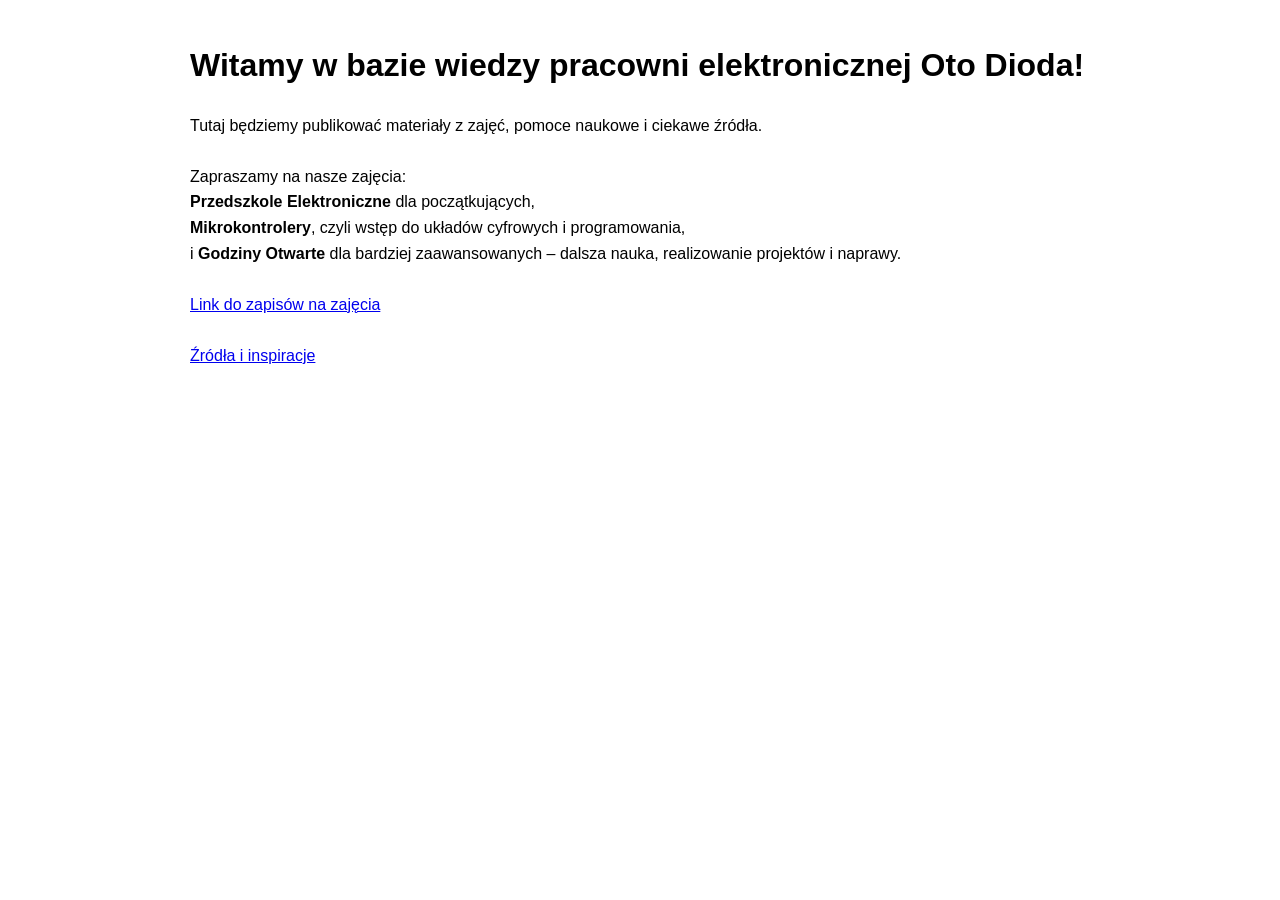
==== index.html @ 854ada27 "Update index.html" ====
<!DOCTYPE html>
<html lang="pl">
<head>
  <meta charset="UTF-8" />
  <title>FabLab Oto Dioda!</title>
  <link rel="stylesheet" href="styles.css">
</head>

<body>

<h1>Witamy w bazie wiedzy pracowni elektronicznej Oto Dioda!</h1>

<p>
Tutaj będziemy publikować materiały z zajęć, pomoce naukowe i ciekawe źródła.<br><br>

Zapraszamy na nasze zajęcia:<br>
<b>Przedszkole Elektroniczne</b> dla początkujących,<br>
<b>Mikrokontrolery</b>, czyli wstęp do układów cyfrowych i programowania,<br>
i <b>Godziny Otwarte</b> dla bardziej zaawansowanych – dalsza nauka, realizowanie projektów i naprawy.<br><br>

<a href="https://synergia.warszawa.pl/zapisy/" target="_blank">Link do zapisów na zajęcia</a> <br><br>

<!--<a href="arduino.html">Arduino - materiały i lista modułów</a> <br><br>-->

<a href="sources.html">Źródła i inspiracje</a>
  
</p>

</body>
</html>
---- styles.css ----
body {
  font-family: Arial, sans-serif;
  max-width: 900px;
  margin: auto;
  line-height: 1.6;
}

h1, h2 {
  margin-top: 40px;
}

.filters {
  margin: 20px 0;
}

.filter-group {
  margin-bottom: 3px;
}

.filters button {
  margin: 3px;
  padding: 6px 12px;
  border: 1px solid #444;
  background: white;
  cursor: pointer;
  border-radius: 4px;
}

.filters button.active {
  background: #222;
  color: white;
}

.source {
  margin-bottom: 18px;
  padding: 10px;
  border-left: 4px solid #ddd;
}

.hidden {
  display: none;
}

.tags {
  margin-top: 6px;
}

.tag-badge {
  display: inline-block;
  background: #eee;
  border-radius: 12px;
  padding: 3px 8px;
  margin: 2px;
  font-size: 0.75em;
  color: #444;
}
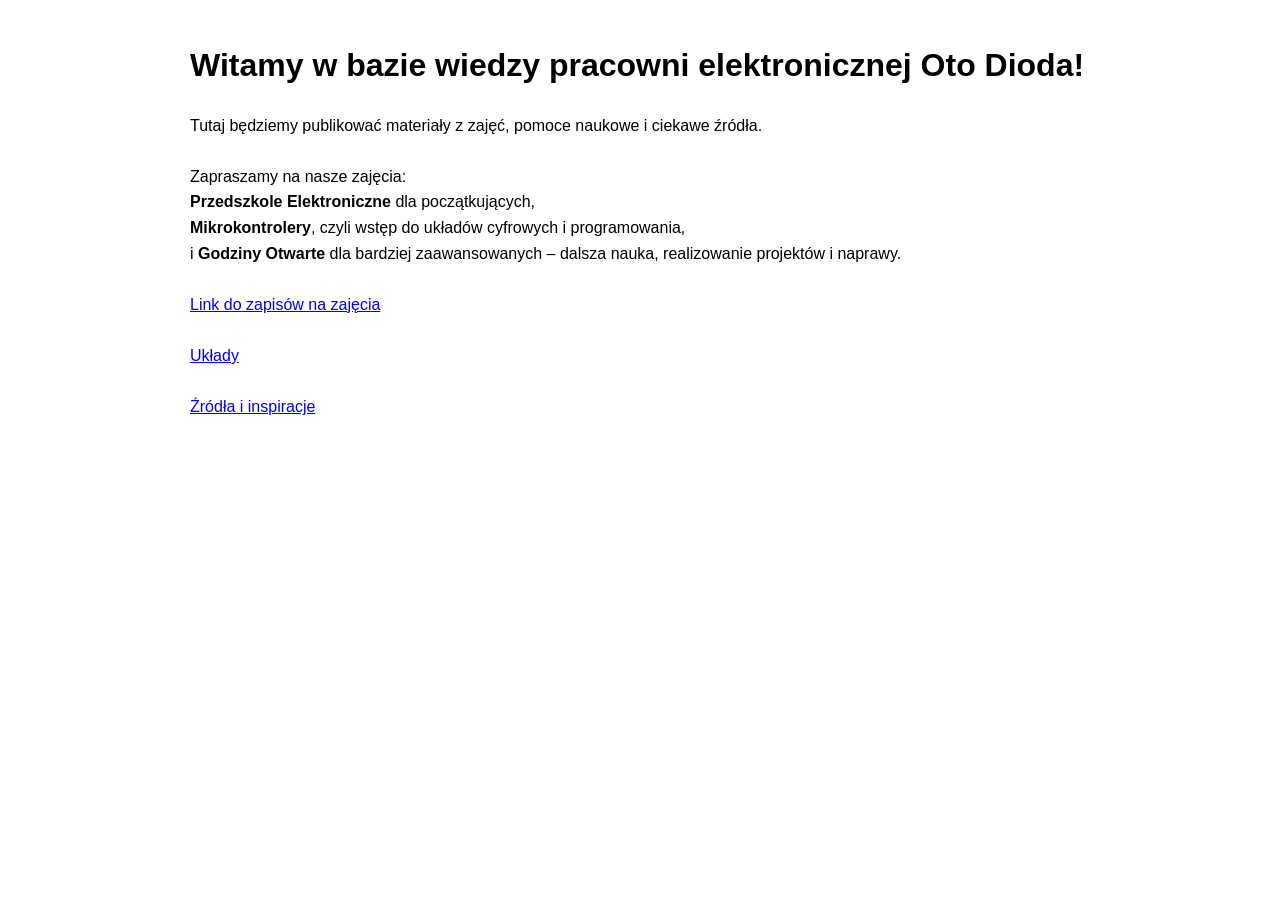
==== commit c775aef4: "Update index.html" ====
--- a/index.html
+++ b/index.html
@@ -20,7 +20,7 @@
 
 <a href="https://synergia.warszawa.pl/zapisy/" target="_blank">Link do zapisów na zajęcia</a> <br><br>
 
-<!--<a href="arduino.html">Arduino - materiały i lista modułów</a> <br><br>-->
+<a href="układy.html">Układy</a> <br><br>
 
 <a href="sources.html">Źródła i inspiracje</a>
   
--- a/styles.css
+++ b/styles.css
@@ -54,3 +54,10 @@
   font-size: 0.75em;
   color: #444;
 }
+
+.responsive-img {
+  max-width: 100%;
+  height: auto;
+  display: block;
+  margin: 0 auto;
+}
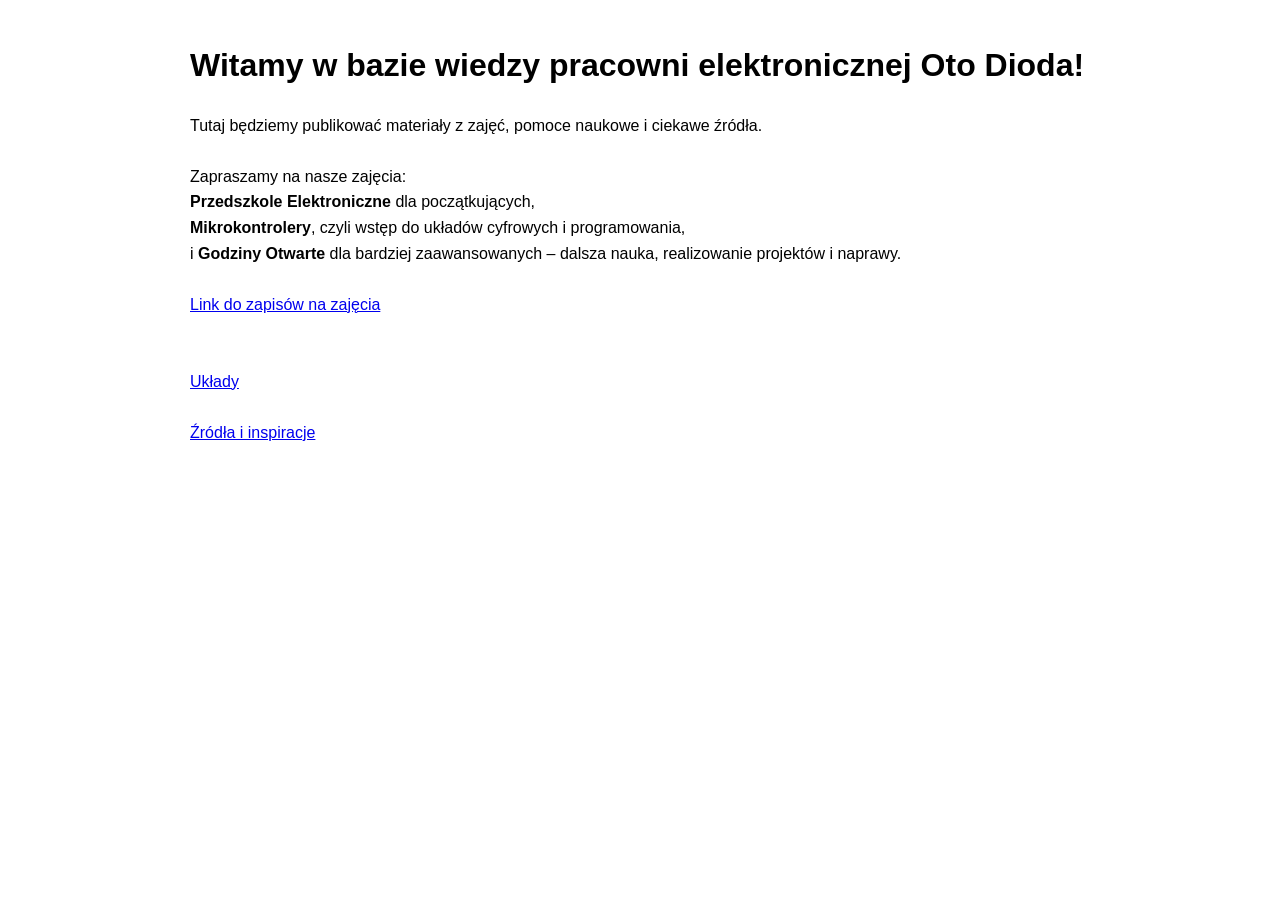
==== commit 4011ba5c: "Update index.html" ====
--- a/index.html
+++ b/index.html
@@ -18,7 +18,7 @@
 <b>Mikrokontrolery</b>, czyli wstęp do układów cyfrowych i programowania,<br>
 i <b>Godziny Otwarte</b> dla bardziej zaawansowanych – dalsza nauka, realizowanie projektów i naprawy.<br><br>
 
-<a href="https://synergia.warszawa.pl/zapisy/" target="_blank">Link do zapisów na zajęcia</a> <br><br>
+<a href="https://synergia.warszawa.pl/zapisy/" target="_blank">Link do zapisów na zajęcia</a> <br><br><br>
 
 <a href="układy.html">Układy</a> <br><br>
 
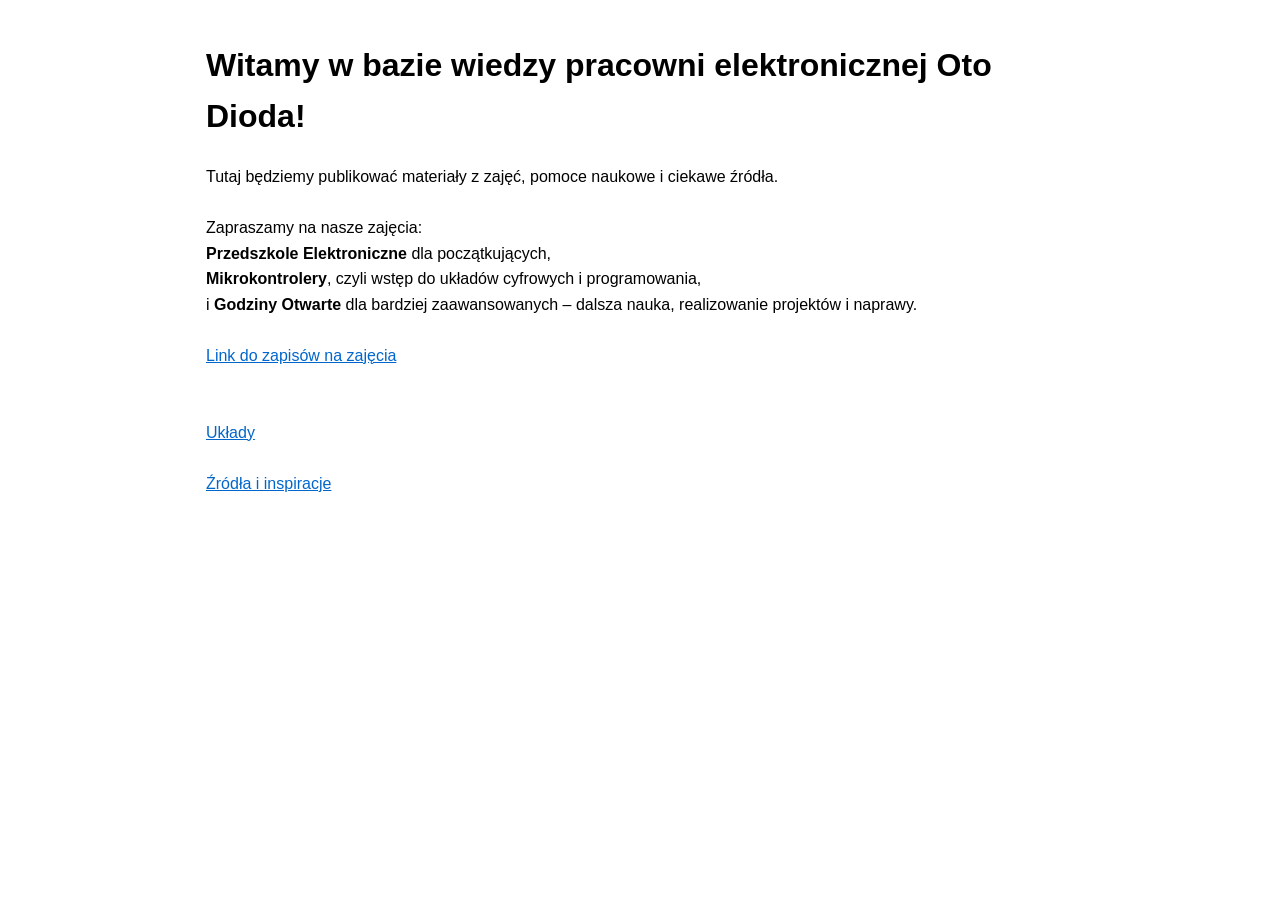
==== commit 3e389d6b: "mobile update" ====
--- a/index.html
+++ b/index.html
@@ -2,6 +2,7 @@
 <html lang="pl">
 <head>
   <meta charset="UTF-8" />
+  <meta name="viewport" content="width=device-width, initial-scale=1">
   <title>FabLab Oto Dioda!</title>
   <link rel="stylesheet" href="styles.css">
 </head>
--- a/styles.css
+++ b/styles.css
@@ -1,29 +1,57 @@
+* {
+  box-sizing: border-box;
+}
+
 body {
   font-family: Arial, sans-serif;
   max-width: 900px;
+  width: 100%;
   margin: auto;
+  padding: 16px;
   line-height: 1.6;
 }
 
 h1, h2 {
-  margin-top: 40px;
+  margin-top: 1.5rem;
+}
+
+p {
+  margin-bottom: 1rem;
 }
 
 .filters {
   margin: 20px 0;
+  display: flex;
+  flex-wrap: wrap;
+  gap: 8px;
 }
 
 .filter-group {
+  display: flex;
+  flex-wrap: wrap;
+  gap: 6px;
   margin-bottom: 3px;
 }
 
 .filters button {
+  flex: 1 1 120px;
+  min-width: 120px;
   margin: 3px;
-  padding: 6px 12px;
+  padding: 10px 14px;
   border: 1px solid #444;
   background: white;
   cursor: pointer;
   border-radius: 4px;
+}
+
+a {
+  color: #0066cc;
+  word-break: break-word;
+}
+
+a:hover,
+a:focus {
+  text-decoration: underline;
 }
 
 .filters button.active {
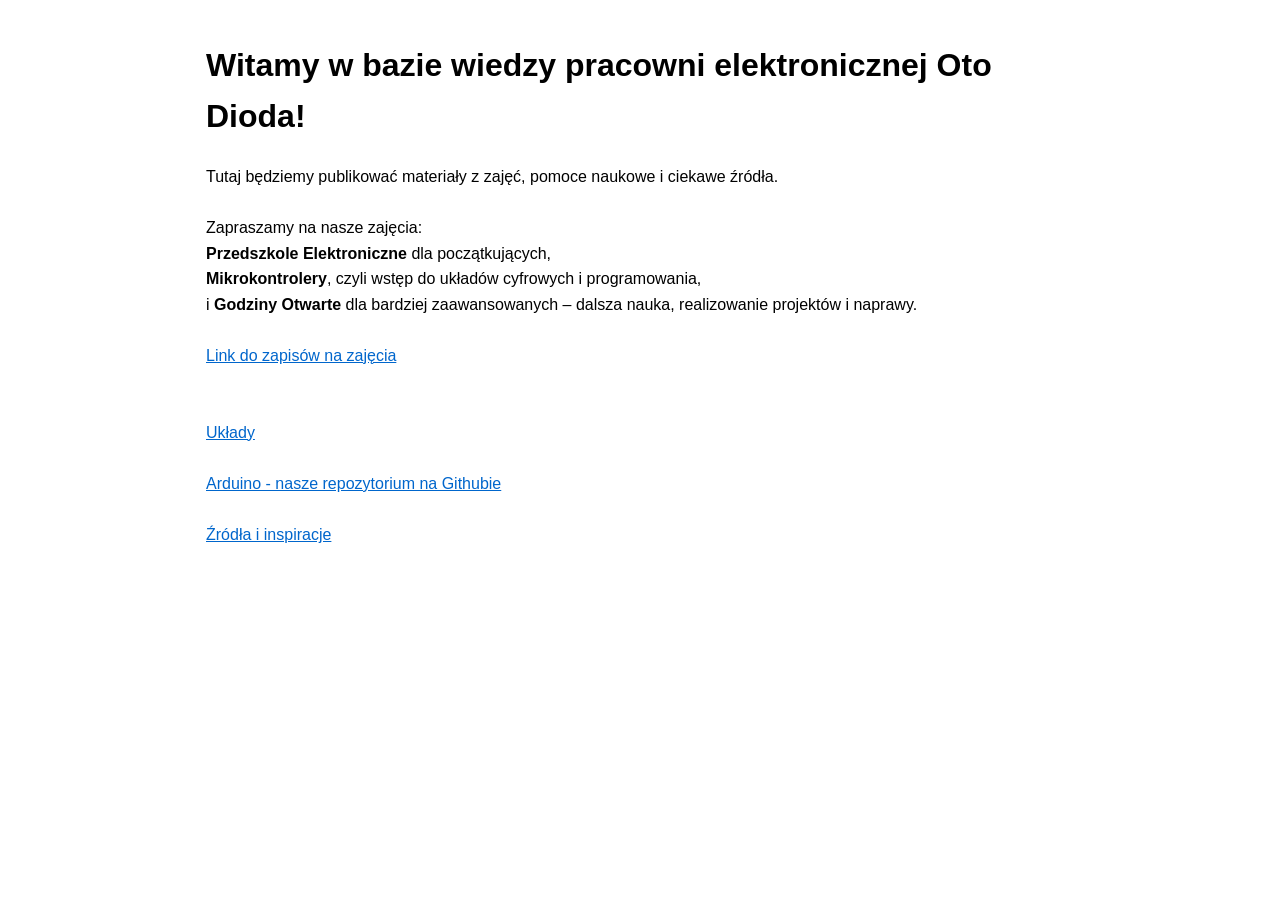
==== commit 5dc8e63e: "Update index.html" ====
--- a/index.html
+++ b/index.html
@@ -23,6 +23,8 @@
 
 <a href="układy.html">Układy</a> <br><br>
 
+<a href="https://github.com/fablabdioda/arduino">Arduino - nasze repozytorium na Githubie</a> <br><br>
+
 <a href="sources.html">Źródła i inspiracje</a>
   
 </p>
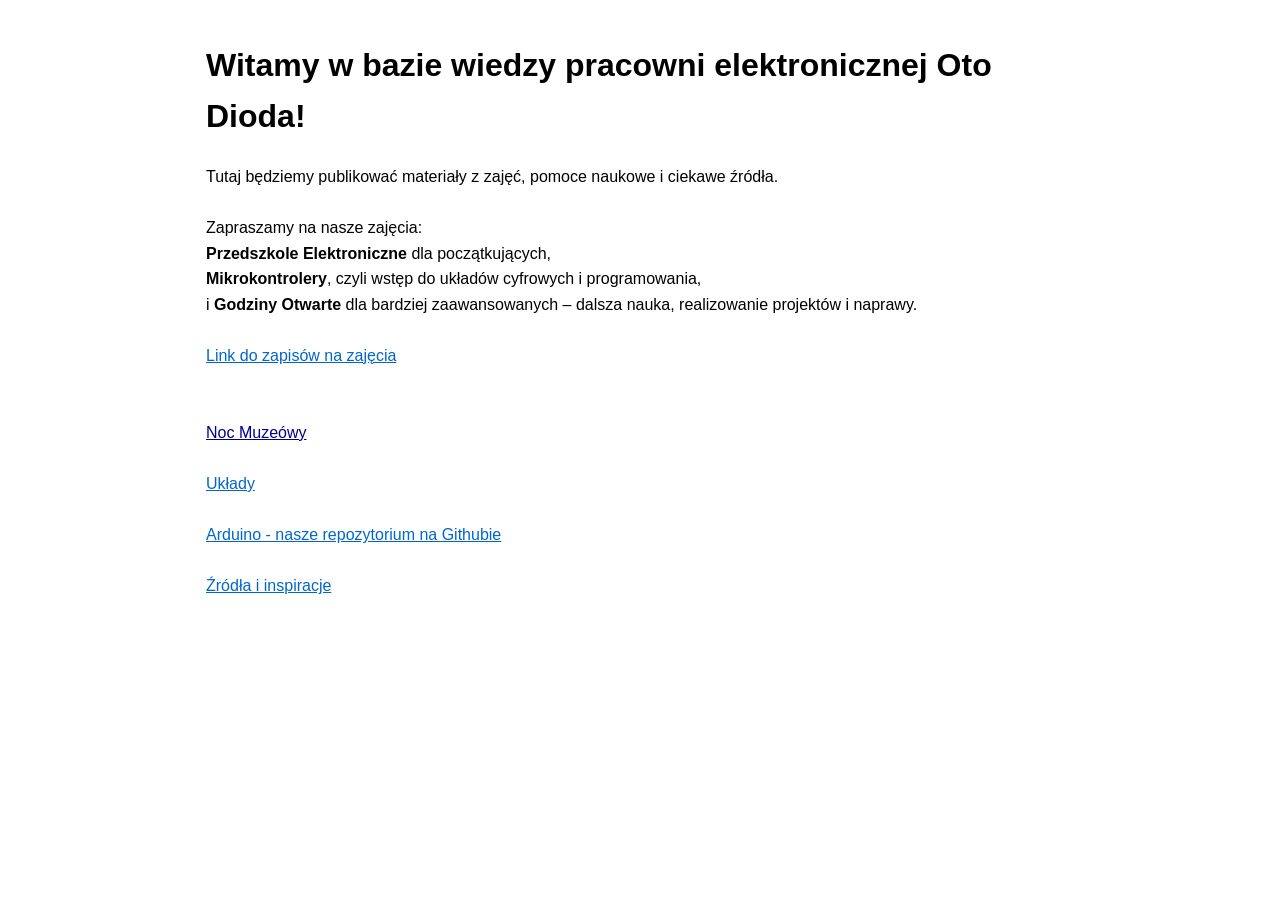
==== commit 339cac6a: "Update index.html" ====
--- a/index.html
+++ b/index.html
@@ -21,6 +21,8 @@
 
 <a href="https://synergia.warszawa.pl/zapisy/" target="_blank">Link do zapisów na zajęcia</a> <br><br><br>
 
+<a href="noc.html" style="color: darkblue;">Noc Muzeówy</a> <br><br>
+  
 <a href="układy.html">Układy</a> <br><br>
 
 <a href="https://github.com/fablabdioda/arduino">Arduino - nasze repozytorium na Githubie</a> <br><br>
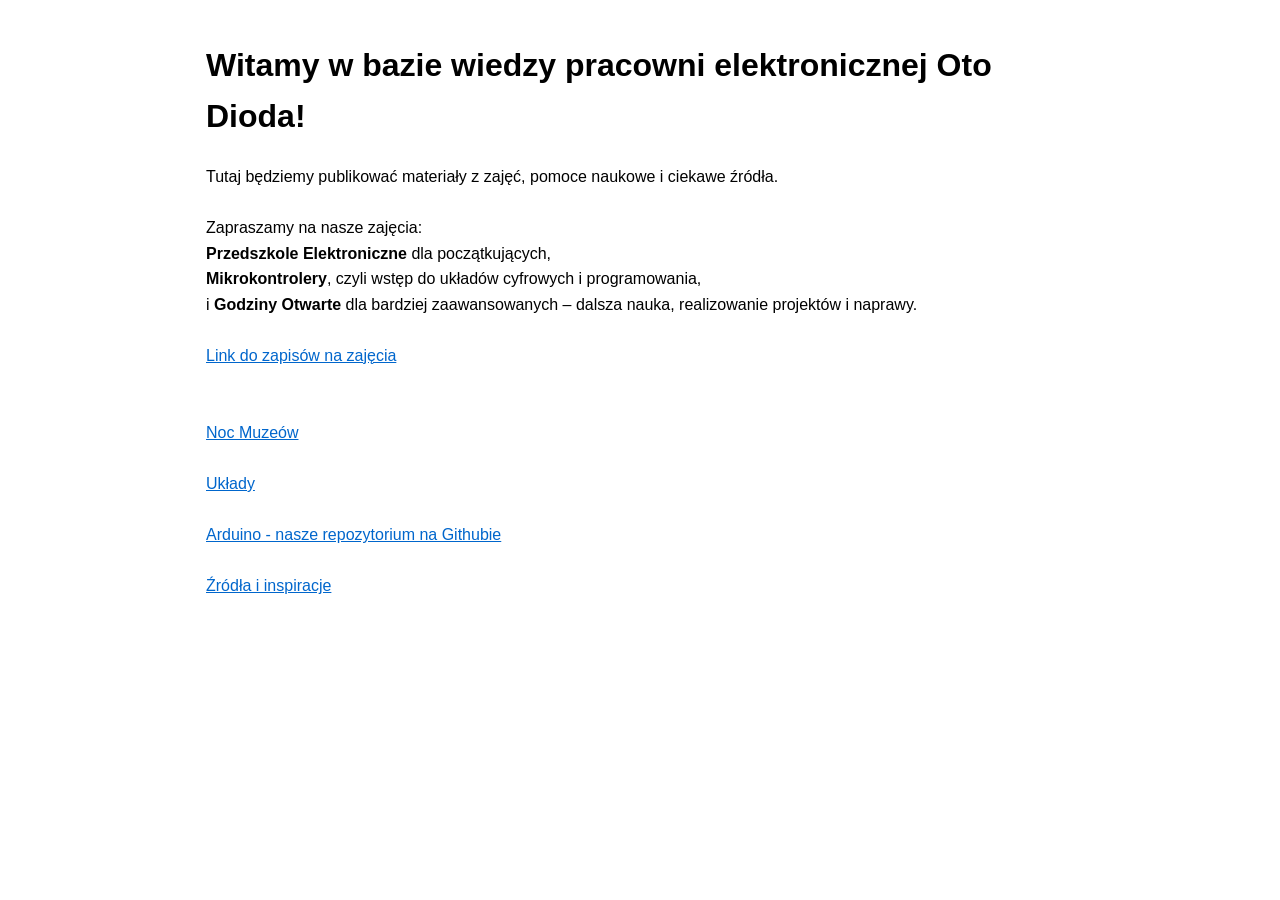
==== commit 62adb67c: "zakładka noc muzeów" ====
--- a/index.html
+++ b/index.html
@@ -21,7 +21,7 @@
 
 <a href="https://synergia.warszawa.pl/zapisy/" target="_blank">Link do zapisów na zajęcia</a> <br><br><br>
 
-<a href="noc.html" style="color: darkblue;">Noc Muzeówy</a> <br><br>
+<a href="noc.html">Noc Muzeów</a> <br><br>  
   
 <a href="układy.html">Układy</a> <br><br>
 
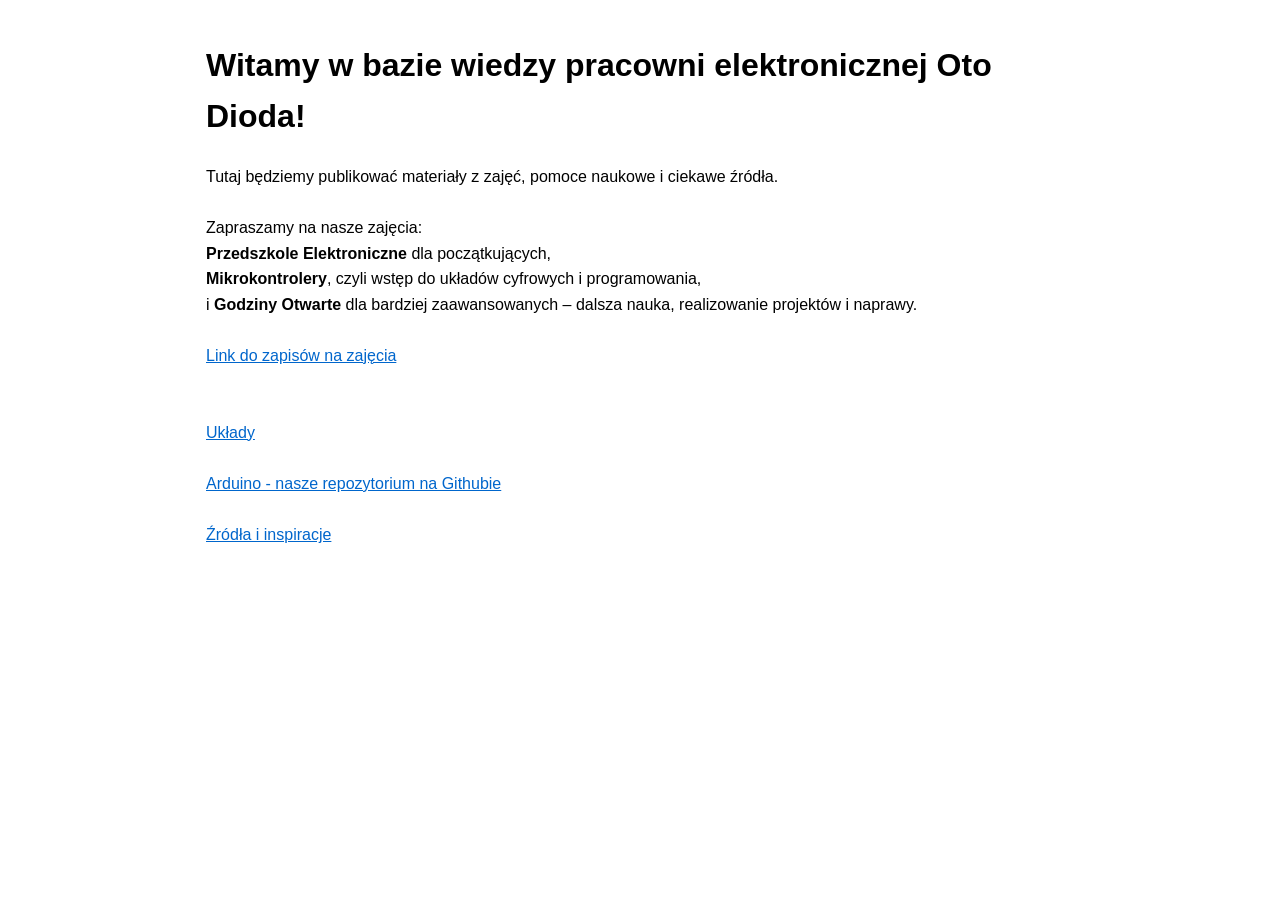
==== commit 5887a45a: "Update index.html" ====
--- a/index.html
+++ b/index.html
@@ -20,8 +20,6 @@
 i <b>Godziny Otwarte</b> dla bardziej zaawansowanych – dalsza nauka, realizowanie projektów i naprawy.<br><br>
 
 <a href="https://synergia.warszawa.pl/zapisy/" target="_blank">Link do zapisów na zajęcia</a> <br><br><br>
-
-<a href="noc.html">Noc Muzeów</a> <br><br>  
   
 <a href="układy.html">Układy</a> <br><br>
 
